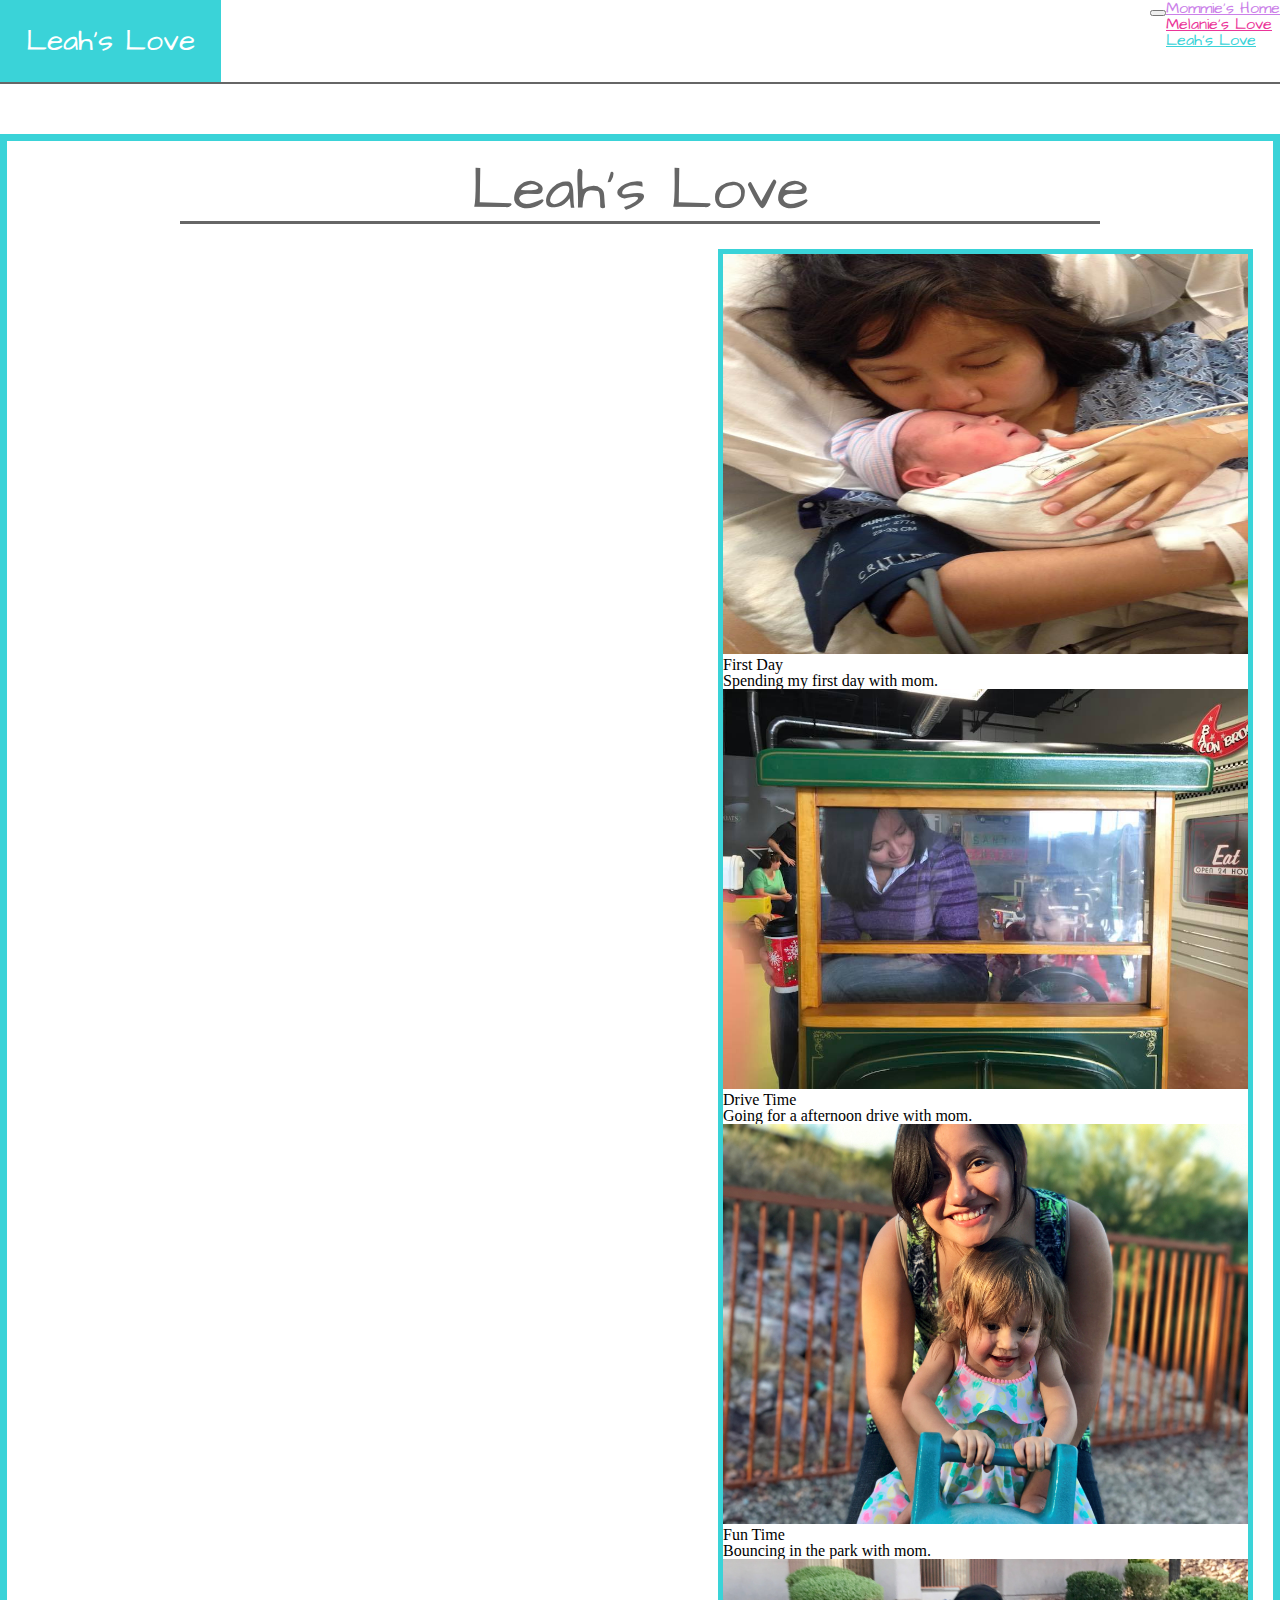
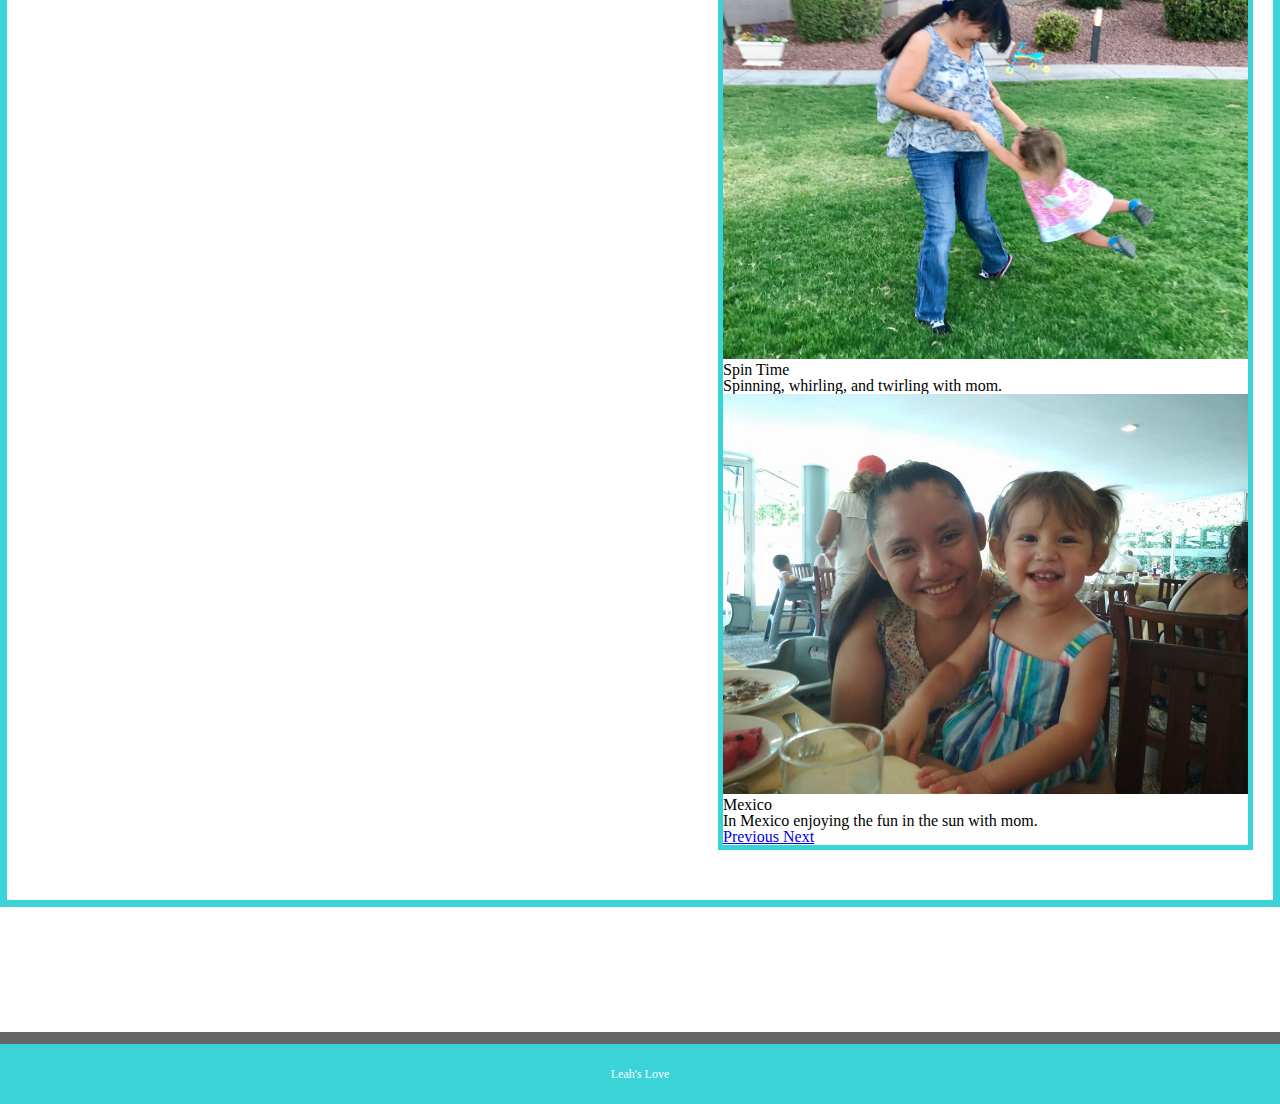
==== leah.html @ e22c0824 "v2" ====
<!DOCTYPE html>
<html>

<head>
    <meta charset="utf-8" />
    <meta http-equiv="X-UA-Compatible" content="IE=edge">
    <title>Leah's Love</title>
    <meta name="viewport" content="width=device-width, initial-scale=1">
    <link rel="stylesheet" href="Assets/css/reset.css" />
    <link rel="stylesheet" href="https://stackpath.bootstrapcdn.com/bootstrap/4.1.0/css/bootstrap.min.css" integrity="sha384-9gVQ4dYFwwWSjIDZnLEWnxCjeSWFphJiwGPXr1jddIhOegiu1FwO5qRGvFXOdJZ4"
        crossorigin="anonymous">
    <link rel="stylesheet" href="Assets/css/maincss.css" />
    <link href="https://fonts.googleapis.com/css?family=Architects+Daughter" rel="stylesheet">
</head>

<body>
    <header>
        <div class="container">
            <div class="name3">Leah's Love
            </div>
            <nav class="navbar navbar-expand-lg navbar-light portnavbar">
                <button class="navbar-toggler" role="button" type="button" data-toggle="collapse" href="#navbarSupportedContent" aria-controls="navbarSupportedContent"
                    aria-expanded="false" aria-label="Toggle navigation">
                    <span class="navbar-toggler-icon"></span>
                </button>
                <div class="collapse navbar-collapse portnavbar" id="navbarSupportedContent">
                    <ul class="navbar-nav mr-auto">
                        <li class="nav-item active">
                            <a class="nav-link navlinks" id="link1" href="index.html">Mommie's Home
                            </a>
                        </li>
                        <li class="nav-item">
                            <a class="nav-link" id="link2" href="melanie.html">Melanie's Love</a>
                        </li>
                        <li class="nav-item">
                            <a class="nav-link" id="link3" href="leah.html">Leah's Love</a>
                        </li>
                    </ul>
                </div>
            </nav>
        </div>
    </header>

    <div class="container">
        <div id="content3">
            <div class="row">
                <div id="LeahL">Leah's Love</div>
            </div>
            <div class="row">
                <div id="leahslides">
                    <div id="carouselExampleControls" class="carousel slide" data-ride="carousel">
                        <div class="carousel-inner">
                            <div class="carousel-item active">
                                <img class="d-block" src="Assets/Images/pic4.jpg" alt="First slide" height="400" width="525">
                                <div class="carousel-caption d-none d-md-block">
                                        <h5>First Day</h5>
                                        <p>Spending my first day with mom.</p>
                                      </div>
                            </div>
                            <div class="carousel-item">
                                <img class="d-block" src="Assets/Images/pic5.jpg" alt="Second slide" height="400" width="525">
                                <div class="carousel-caption d-none d-md-block">
                                        <h5>Drive Time</h5>
                                        <p>Going for a afternoon drive with mom.</p>
                                      </div>
                            </div>
                            <div class="carousel-item">
                                <img class="d-block" src="Assets/Images/pic17.jpg" alt="Third slide" height="400" width="525">
                                <div class="carousel-caption d-none d-md-block">
                                        <h5>Fun Time</h5>
                                        <p>Bouncing in the park with mom.</p>
                                      </div>
                            </div>
                            <div class="carousel-item">
                                <img class="d-block" src="Assets/Images/pic20.jpg" alt="Fourth slide" height="400" width="525">
                                <div class="carousel-caption d-none d-md-block">
                                        <h5>Spin Time</h5>
                                        <p>Spinning, whirling, and twirling with mom.</p>
                                      </div>
                            </div>
                            <div class="carousel-item">
                                <img class="d-block" src="Assets/Images/pic8.jpg" alt="Fifth slide" height="400" width="525">
                                <div class="carousel-caption d-none d-md-block">
                                        <h5>Mexico</h5>
                                        <p>In Mexico enjoying the fun in the sun with mom.</p>
                                      </div>
                            </div>
                        </div>
                        <a class="carousel-control-prev" href="#carouselExampleControls" role="button" data-slide="prev">
                            <span class="carousel-control-prev-icon" aria-hidden="true"></span>
                            <span class="sr-only">Previous</span>
                        </a>
                        <a class="carousel-control-next" href="#carouselExampleControls" role="button" data-slide="next">
                            <span class="carousel-control-next-icon" aria-hidden="true"></span>
                            <span class="sr-only">Next</span>
                        </a>
                    </div>
                </div>
            </div>
        </div>
    </div>

    <footer class="footer3">
        Leah's Love
        </div>
    </footer>

    <script src="https://code.jquery.com/jquery-3.3.1.slim.min.js" integrity="sha384-q8i/X+965DzO0rT7abK41JStQIAqVgRVzpbzo5smXKp4YfRvH+8abtTE1Pi6jizo"
        crossorigin="anonymous"></script>
    <script src="https://cdnjs.cloudflare.com/ajax/libs/popper.js/1.14.0/umd/popper.min.js" integrity="sha384-cs/chFZiN24E4KMATLdqdvsezGxaGsi4hLGOzlXwp5UZB1LY//20VyM2taTB4QvJ"
        crossorigin="anonymous"></script>
    <script src="https://stackpath.bootstrapcdn.com/bootstrap/4.1.0/js/bootstrap.min.js" integrity="sha384-uefMccjFJAIv6A+rW+L4AHf99KvxDjWSu1z9VI8SKNVmz4sk7buKt/6v9KI65qnm"
        crossorigin="anonymous"></script>
</body>

</html>
---- Assets/css/maincss.css ----
.portnavbar{
    background-color: #ffffff;
    float: right;
}

#link1{
    color: #cb80e9;
    font-family: 'Architects Daughter', cursive;
}

#link2{
    color: #eb3499;
    font-family: 'Architects Daughter', cursive;
}

#link3{
    color: #3ad3d8;
    font-family: 'Architects Daughter', cursive;
}

/* Website Header */

header{
    width: 100%;
    height: auto;
    background-color: #ffffff;
    margin-bottom: 20px;
    overflow: hidden;
    border-bottom: #666666 solid 2px;
    font-family: Georgia, 'Times New Roman', Times, serif;
    right: 200px;
}

.name1{
    float: left;
    top: 0;
    background-color: #cb80e9;
    color: #ffffff;
    margin-left: 0;
    padding: 26px;
    font-size: 30px;
    font-family: 'Architects Daughter', cursive;
}

.name2{
    float: left;
    top: 0;
    background-color: #eb3499;
    color: #ffffff;
    margin-left: 0;
    padding: 26px;
    font-size: 30px;
    font-family: 'Architects Daughter', cursive;
}

.name3{
    float: left;
    top: 0;
    background-color: #3ad3d8;
    color: #ffffff;
    margin-left: 0;
    padding: 26px;
    font-size: 30px;
    font-family: 'Architects Daughter', cursive;
}

/* Body Css  for index*/

#content1{
    background-color: #ffffff;
    border: solid 7px  #cb80e9;
    clear: both;
    overflow: auto;
    margin-top: 50px;
    margin-bottom: 125px;
    padding: 20px;
    padding-bottom: 50px;
}

#ML{
    text-align: center;
    border-bottom: #666666 solid 3px;
    width: 75%;
    margin: auto;
    font-size: 60px;
    color: #666666;
    font-family: 'Architects Daughter', cursive;
}

#poem{
    margin-top: 25px;
}

#PoemText{
    color: #666666;
    font-size: 20px;
    text-align: center;
    font-family: 'Architects Daughter', cursive;
}

#mainpic{
    margin-top: 25px;
    border: #cb80e9 solid 4px;
}

#main2pic{
    margin-top: 10px;
    margin-left: 30px;
    border: #cb80e9 solid 4px;
}

#main3pic{
    margin-top: 10px;
    margin-left: 10px;
    border: #cb80e9 solid 4px;
}
/* Body Css  for Melanie*/

#content2{
    background-color: #ffffff;
    border: solid 7px #eb3499;
    clear: both;
    overflow: auto;
    margin-top: 50px;
    margin-bottom: 125px;
    padding: 20px;
    padding-bottom: 50px;
}

#MelL{
    text-align: center;
    border-bottom: #666666 solid 3px;
    width: 75%;
    margin: auto;
    font-size: 60px;
    color: #666666;
    font-family: 'Architects Daughter', cursive;
}

#melslides{
    margin-top: 25px;
    border: #eb3499 solid 5px;
    margin-left: 50px;
}

/* Body Css  for Leah*/

#content3{
    background-color: #ffffff;
    border: solid 7px #3ad3d8;
    clear: both;
    overflow: auto;
    margin-top: 50px;
    margin-bottom: 125px;
    padding: 20px;
    padding-bottom: 50px;
}

#LeahL{
    text-align: center;
    border-bottom: #666666 solid 3px;
    width: 75%;
    margin: auto;
    font-size: 60px;
    color: #666666;
    font-family: 'Architects Daughter', cursive;
}

#leahslides{
    float: right;
    margin-top: 25px;
    border: #3ad3d8 solid 5px;
    margin-left: 50px;
}

/* Website Footer */

.footer1 {
    position: static;
    bottom: 0;
    width: 100%;
    height: 60px; /* Set the fixed height of the footer here */
    line-height: 60px; /* Vertically center the text there */
    background-color:  #cb80e9;
    color: #ffffff;
    text-align: center;
    border-top: solid 12px #666666;
    font-family: Georgia, 'Times New Roman', Times, serif;
    font-size: 12px;
  }

  .footer2 {
    position: static;
    bottom: 0;
    width: 100%;
    height: 60px; /* Set the fixed height of the footer here */
    line-height: 60px; /* Vertically center the text there */
    background-color: #eb3499;
    color: #ffffff;
    text-align: center;
    border-top: solid 12px #666666;
    font-family: Georgia, 'Times New Roman', Times, serif;
    font-size: 12px;
  }

  .footer3 {
    position: static;
    bottom: 0;
    width: 100%;
    height: 60px; /* Set the fixed height of the footer here */
    line-height: 60px; /* Vertically center the text there */
    background-color: #3ad3d8;
    color: #ffffff;
    text-align: center;
    border-top: solid 12px #666666;
    font-family: Georgia, 'Times New Roman', Times, serif;
    font-size: 12px;
  }
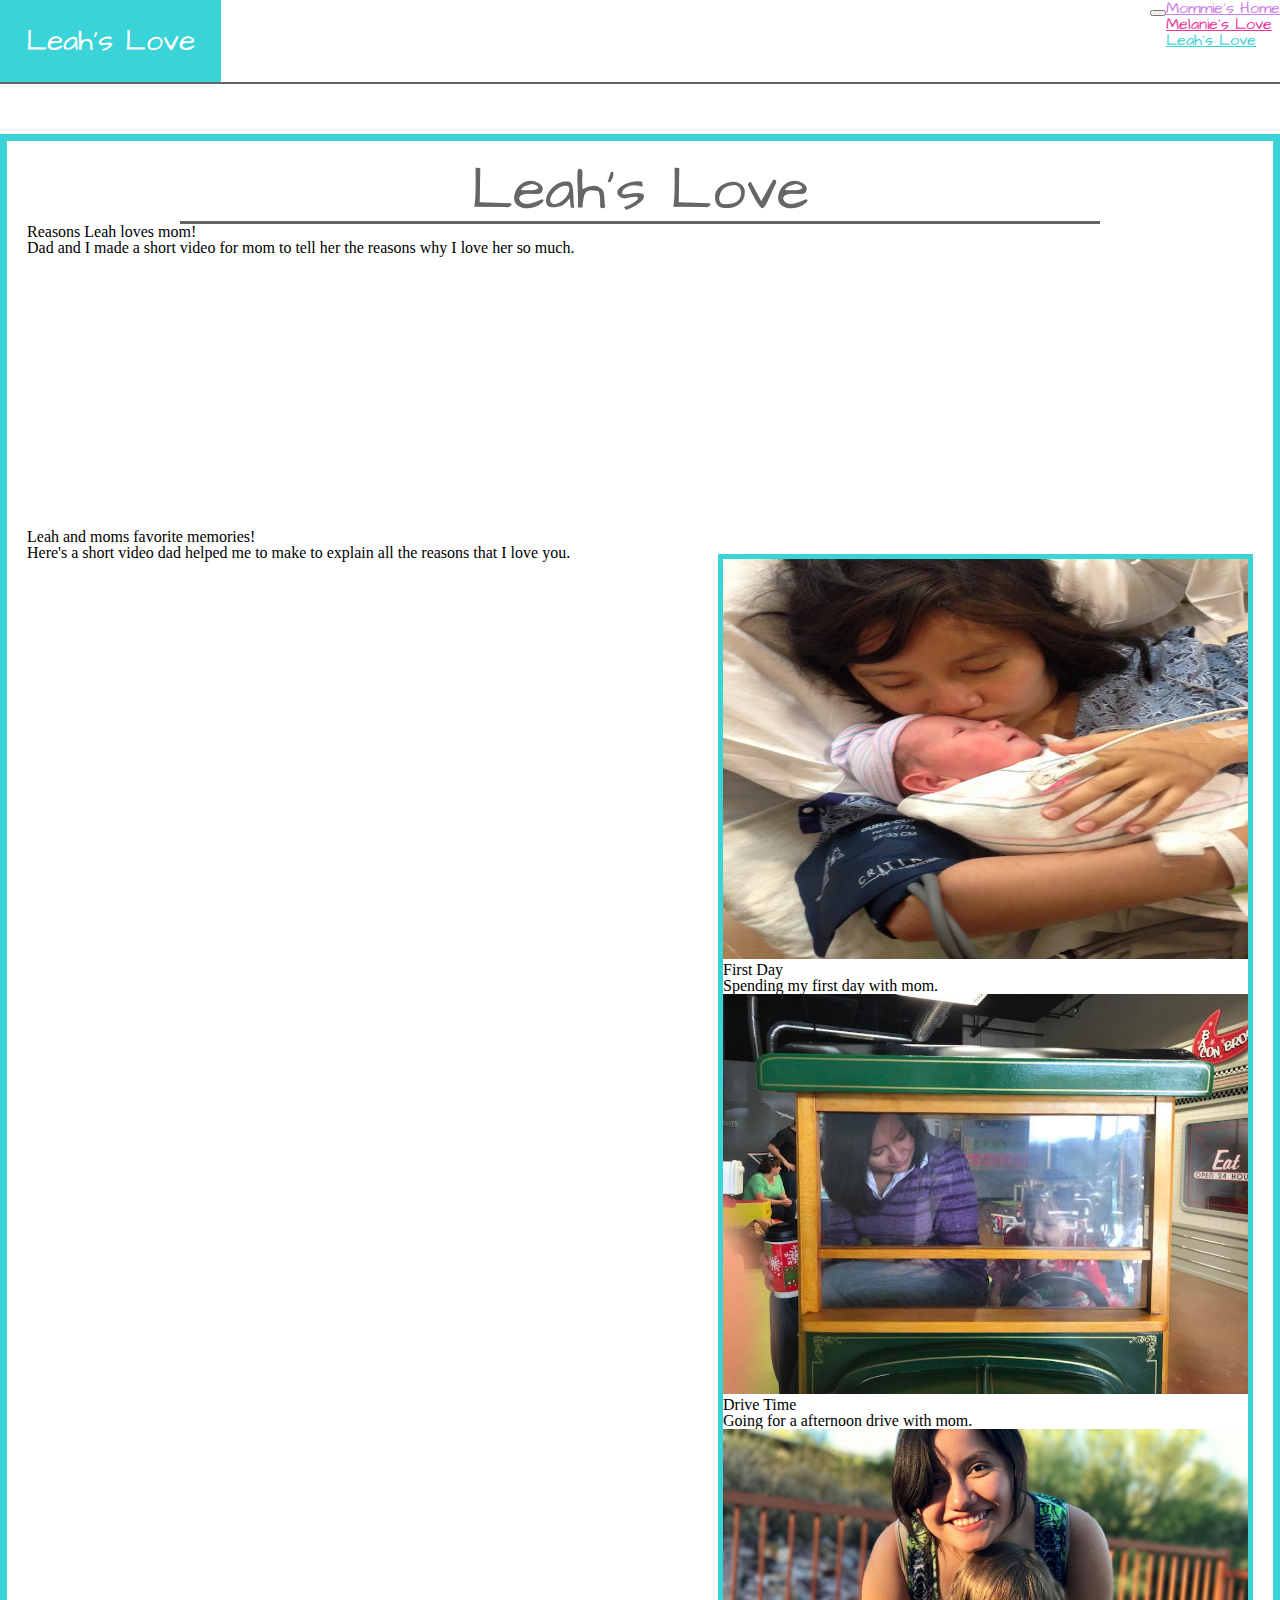
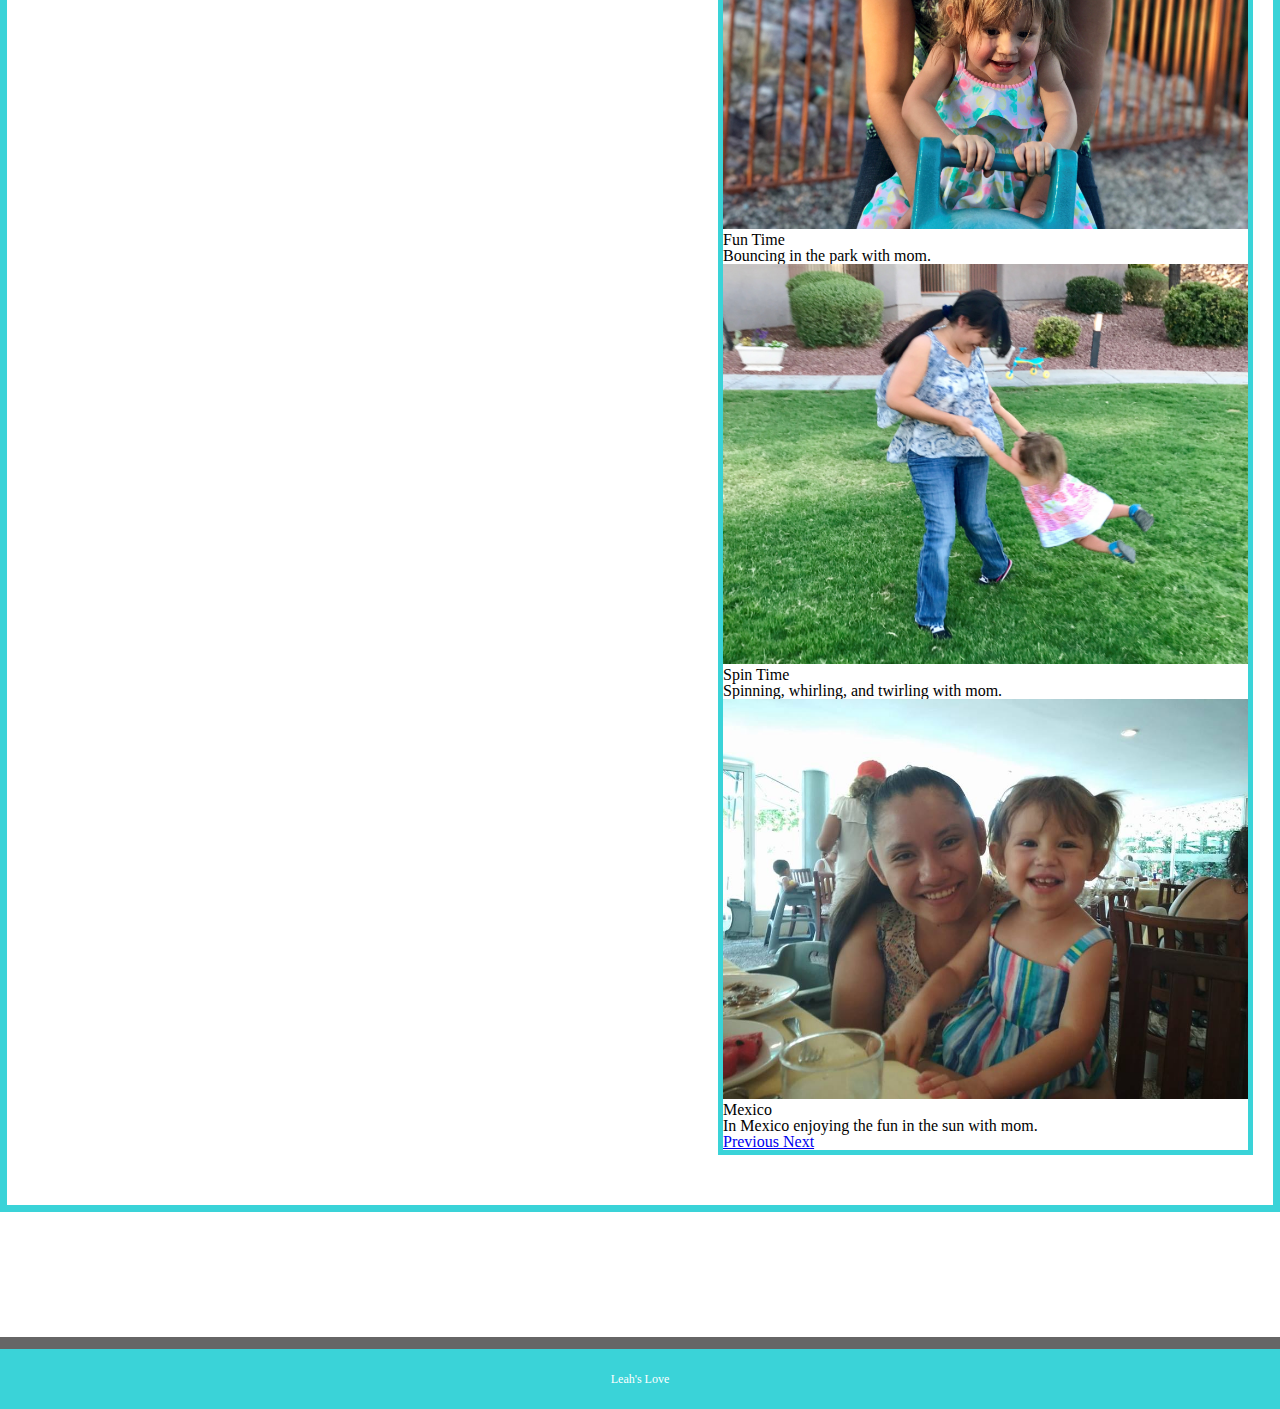
==== commit e2b7f17f: "Add files via upload" ====
--- a/leah.html
+++ b/leah.html
@@ -1,116 +1,134 @@
-<!DOCTYPE html>
-<html>
-
-<head>
-    <meta charset="utf-8" />
-    <meta http-equiv="X-UA-Compatible" content="IE=edge">
-    <title>Leah's Love</title>
-    <meta name="viewport" content="width=device-width, initial-scale=1">
-    <link rel="stylesheet" href="Assets/css/reset.css" />
-    <link rel="stylesheet" href="https://stackpath.bootstrapcdn.com/bootstrap/4.1.0/css/bootstrap.min.css" integrity="sha384-9gVQ4dYFwwWSjIDZnLEWnxCjeSWFphJiwGPXr1jddIhOegiu1FwO5qRGvFXOdJZ4"
-        crossorigin="anonymous">
-    <link rel="stylesheet" href="Assets/css/maincss.css" />
-    <link href="https://fonts.googleapis.com/css?family=Architects+Daughter" rel="stylesheet">
-</head>
-
-<body>
-    <header>
-        <div class="container">
-            <div class="name3">Leah's Love
-            </div>
-            <nav class="navbar navbar-expand-lg navbar-light portnavbar">
-                <button class="navbar-toggler" role="button" type="button" data-toggle="collapse" href="#navbarSupportedContent" aria-controls="navbarSupportedContent"
-                    aria-expanded="false" aria-label="Toggle navigation">
-                    <span class="navbar-toggler-icon"></span>
-                </button>
-                <div class="collapse navbar-collapse portnavbar" id="navbarSupportedContent">
-                    <ul class="navbar-nav mr-auto">
-                        <li class="nav-item active">
-                            <a class="nav-link navlinks" id="link1" href="index.html">Mommie's Home
-                            </a>
-                        </li>
-                        <li class="nav-item">
-                            <a class="nav-link" id="link2" href="melanie.html">Melanie's Love</a>
-                        </li>
-                        <li class="nav-item">
-                            <a class="nav-link" id="link3" href="leah.html">Leah's Love</a>
-                        </li>
-                    </ul>
-                </div>
-            </nav>
-        </div>
-    </header>
-
-    <div class="container">
-        <div id="content3">
-            <div class="row">
-                <div id="LeahL">Leah's Love</div>
-            </div>
-            <div class="row">
-                <div id="leahslides">
-                    <div id="carouselExampleControls" class="carousel slide" data-ride="carousel">
-                        <div class="carousel-inner">
-                            <div class="carousel-item active">
-                                <img class="d-block" src="Assets/Images/pic4.jpg" alt="First slide" height="400" width="525">
-                                <div class="carousel-caption d-none d-md-block">
-                                        <h5>First Day</h5>
-                                        <p>Spending my first day with mom.</p>
-                                      </div>
-                            </div>
-                            <div class="carousel-item">
-                                <img class="d-block" src="Assets/Images/pic5.jpg" alt="Second slide" height="400" width="525">
-                                <div class="carousel-caption d-none d-md-block">
-                                        <h5>Drive Time</h5>
-                                        <p>Going for a afternoon drive with mom.</p>
-                                      </div>
-                            </div>
-                            <div class="carousel-item">
-                                <img class="d-block" src="Assets/Images/pic17.jpg" alt="Third slide" height="400" width="525">
-                                <div class="carousel-caption d-none d-md-block">
-                                        <h5>Fun Time</h5>
-                                        <p>Bouncing in the park with mom.</p>
-                                      </div>
-                            </div>
-                            <div class="carousel-item">
-                                <img class="d-block" src="Assets/Images/pic20.jpg" alt="Fourth slide" height="400" width="525">
-                                <div class="carousel-caption d-none d-md-block">
-                                        <h5>Spin Time</h5>
-                                        <p>Spinning, whirling, and twirling with mom.</p>
-                                      </div>
-                            </div>
-                            <div class="carousel-item">
-                                <img class="d-block" src="Assets/Images/pic8.jpg" alt="Fifth slide" height="400" width="525">
-                                <div class="carousel-caption d-none d-md-block">
-                                        <h5>Mexico</h5>
-                                        <p>In Mexico enjoying the fun in the sun with mom.</p>
-                                      </div>
-                            </div>
-                        </div>
-                        <a class="carousel-control-prev" href="#carouselExampleControls" role="button" data-slide="prev">
-                            <span class="carousel-control-prev-icon" aria-hidden="true"></span>
-                            <span class="sr-only">Previous</span>
-                        </a>
-                        <a class="carousel-control-next" href="#carouselExampleControls" role="button" data-slide="next">
-                            <span class="carousel-control-next-icon" aria-hidden="true"></span>
-                            <span class="sr-only">Next</span>
-                        </a>
-                    </div>
-                </div>
-            </div>
-        </div>
-    </div>
-
-    <footer class="footer3">
-        Leah's Love
-        </div>
-    </footer>
-
-    <script src="https://code.jquery.com/jquery-3.3.1.slim.min.js" integrity="sha384-q8i/X+965DzO0rT7abK41JStQIAqVgRVzpbzo5smXKp4YfRvH+8abtTE1Pi6jizo"
-        crossorigin="anonymous"></script>
-    <script src="https://cdnjs.cloudflare.com/ajax/libs/popper.js/1.14.0/umd/popper.min.js" integrity="sha384-cs/chFZiN24E4KMATLdqdvsezGxaGsi4hLGOzlXwp5UZB1LY//20VyM2taTB4QvJ"
-        crossorigin="anonymous"></script>
-    <script src="https://stackpath.bootstrapcdn.com/bootstrap/4.1.0/js/bootstrap.min.js" integrity="sha384-uefMccjFJAIv6A+rW+L4AHf99KvxDjWSu1z9VI8SKNVmz4sk7buKt/6v9KI65qnm"
-        crossorigin="anonymous"></script>
-</body>
-
+<!DOCTYPE html>
+<html>
+
+<head>
+    <meta charset="utf-8" />
+    <meta http-equiv="X-UA-Compatible" content="IE=edge">
+    <title>Leah's Love</title>
+    <meta name="viewport" content="width=device-width, initial-scale=1">
+    <link rel="stylesheet" href="Assets/css/reset.css" />
+    <link rel="stylesheet" href="https://stackpath.bootstrapcdn.com/bootstrap/4.1.0/css/bootstrap.min.css" integrity="sha384-9gVQ4dYFwwWSjIDZnLEWnxCjeSWFphJiwGPXr1jddIhOegiu1FwO5qRGvFXOdJZ4"
+        crossorigin="anonymous">
+    <link rel="stylesheet" href="Assets/css/maincss.css" />
+    <link href="https://fonts.googleapis.com/css?family=Architects+Daughter" rel="stylesheet">
+</head>
+
+<body>
+    <header>
+        <div class="container">
+            <div class="name3">Leah's Love
+            </div>
+            <nav class="customnav navbar navbar-expand-lg navbar-light portnavbar">
+                <button class="navbar-toggler" role="button" type="button" data-toggle="collapse" href="#navbarSupportedContent" aria-controls="navbarSupportedContent"
+                    aria-expanded="false" aria-label="Toggle navigation">
+                    <span class="navbar-toggler-icon"></span>
+                </button>
+                <div class="collapse navbar-collapse portnavbar" id="navbarSupportedContent">
+                    <ul class="navbar-nav mr-auto">
+                        <li class="nav-item active">
+                            <a class="nav-link navlinks" id="link1" href="index.html">Mommie's Home
+                            </a>
+                        </li>
+                        <li class="nav-item">
+                            <a class="nav-link" id="link2" href="melanie.html">Melanie's Love</a>
+                        </li>
+                        <li class="nav-item">
+                            <a class="nav-link" id="link3" href="leah.html">Leah's Love</a>
+                        </li>
+                    </ul>
+                </div>
+            </nav>
+        </div>
+    </header>
+
+    <div class="container">
+        <div id="content3">
+            <div class="row">
+                <div id="LeahL">Leah's Love</div>
+            </div>
+            <div class="row">
+                <div class="col-md-1"></div>
+                <div class="col-md-4">
+                    <h2 id="leahvidhead">Reasons Leah loves mom!</h2>
+                    <p id="leahvidpara"> Dad and I made a short video for mom to tell her the reasons why I love her so much.</p>
+                </div>
+                <div class="col-md-6" id="leahvid">
+                    <iframe width="450" height="270" src="https://www.youtube.com/embed/sjD0R1s6jk0?rel=0" frameborder="0" allow="autoplay; encrypted-media" allowfullscreen></iframe>
+                </div>
+            </div>
+            <div id="leahspacer"></div>
+            <div class="row">
+                <div class="col-md-1"></div>
+                <div class="col-md-6">
+                    <div id="leahslides">
+                        <div id="carouselExampleControls" class="carousel slide" data-ride="carousel">
+                            <div class="carousel-inner">
+                                <div class="carousel-item active">
+                                    <img class="d-block" src="Assets/Images/pic4.jpg" alt="First slide" height="400" width="525">
+                                    <div class="carousel-caption d-none d-md-block">
+                                        <h5>First Day</h5>
+                                        <p>Spending my first day with mom.</p>
+                                    </div>
+                                </div>
+                                <div class="carousel-item">
+                                    <img class="d-block" src="Assets/Images/pic5.jpg" alt="Second slide" height="400" width="525">
+                                    <div class="carousel-caption d-none d-md-block">
+                                        <h5>Drive Time</h5>
+                                        <p>Going for a afternoon drive with mom.</p>
+                                    </div>
+                                </div>
+                                <div class="carousel-item">
+                                    <img class="d-block" src="Assets/Images/pic17.jpg" alt="Third slide" height="400" width="525">
+                                    <div class="carousel-caption d-none d-md-block">
+                                        <h5>Fun Time</h5>
+                                        <p>Bouncing in the park with mom.</p>
+                                    </div>
+                                </div>
+                                <div class="carousel-item">
+                                    <img class="d-block" src="Assets/Images/pic20.jpg" alt="Fourth slide" height="400" width="525">
+                                    <div class="carousel-caption d-none d-md-block">
+                                        <h5>Spin Time</h5>
+                                        <p>Spinning, whirling, and twirling with mom.</p>
+                                    </div>
+                                </div>
+                                <div class="carousel-item">
+                                    <img class="d-block" src="Assets/Images/pic8.jpg" alt="Fifth slide" height="400" width="525">
+                                    <div class="carousel-caption d-none d-md-block">
+                                        <h5>Mexico</h5>
+                                        <p>In Mexico enjoying the fun in the sun with mom.</p>
+                                    </div>
+                                </div>
+                            </div>
+                            <a class="carousel-control-prev" href="#carouselExampleControls" role="button" data-slide="prev">
+                                <span class="carousel-control-prev-icon" aria-hidden="true"></span>
+                                <span class="sr-only">Previous</span>
+                            </a>
+                            <a class="carousel-control-next" href="#carouselExampleControls" role="button" data-slide="next">
+                                <span class="carousel-control-next-icon" aria-hidden="true"></span>
+                                <span class="sr-only">Next</span>
+                            </a>
+                        </div>
+                    </div>
+                </div>
+                <div class="col-md-4">
+                    <h2 id="leahvidhead">Leah and moms favorite memories!</h2>
+                    <p id="leahvidpara"> Here's a short video dad helped me to make to explain all the reasons that I love you.</p>
+                </div>
+            </div>
+        </div>
+    </div>
+
+    <footer class="footer3">
+        Leah's Love
+        </div>
+    </footer>
+
+    <script src="https://code.jquery.com/jquery-3.3.1.slim.min.js" integrity="sha384-q8i/X+965DzO0rT7abK41JStQIAqVgRVzpbzo5smXKp4YfRvH+8abtTE1Pi6jizo"
+        crossorigin="anonymous"></script>
+    <script src="https://cdnjs.cloudflare.com/ajax/libs/popper.js/1.14.0/umd/popper.min.js" integrity="sha384-cs/chFZiN24E4KMATLdqdvsezGxaGsi4hLGOzlXwp5UZB1LY//20VyM2taTB4QvJ"
+        crossorigin="anonymous"></script>
+    <script src="https://stackpath.bootstrapcdn.com/bootstrap/4.1.0/js/bootstrap.min.js" integrity="sha384-uefMccjFJAIv6A+rW+L4AHf99KvxDjWSu1z9VI8SKNVmz4sk7buKt/6v9KI65qnm"
+        crossorigin="anonymous"></script>
+</body>
+
 </html>